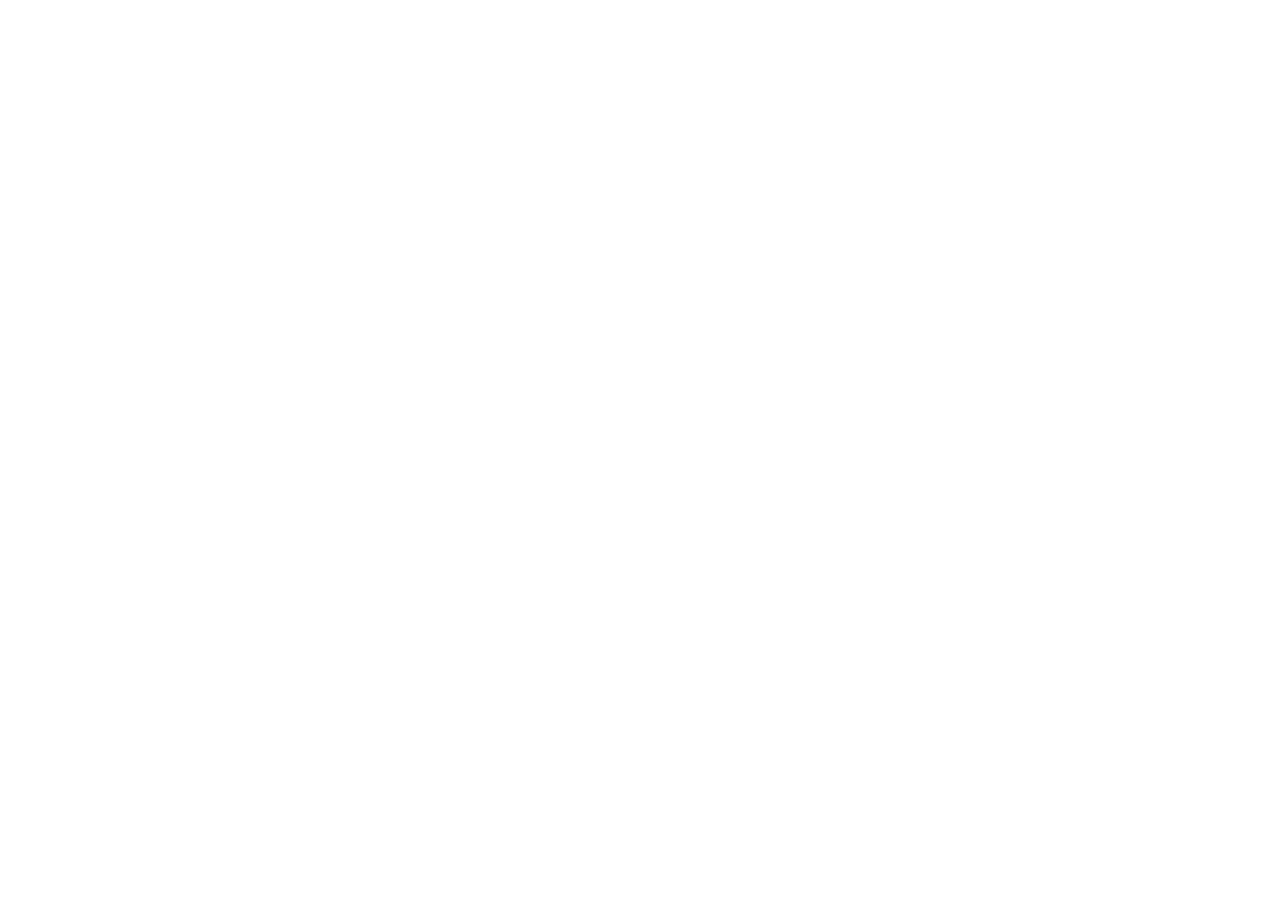
==== index.html @ 858e1629 "test numero 2" ====
<!DOCTYPE html>
<html lang="en">
<head>
    <meta charset="UTF-8">
    <meta name="viewport" content="width=device-width, initial-scale=1.0">
    <title>Document</title>
</head>
<body>
    
</body>
</html>
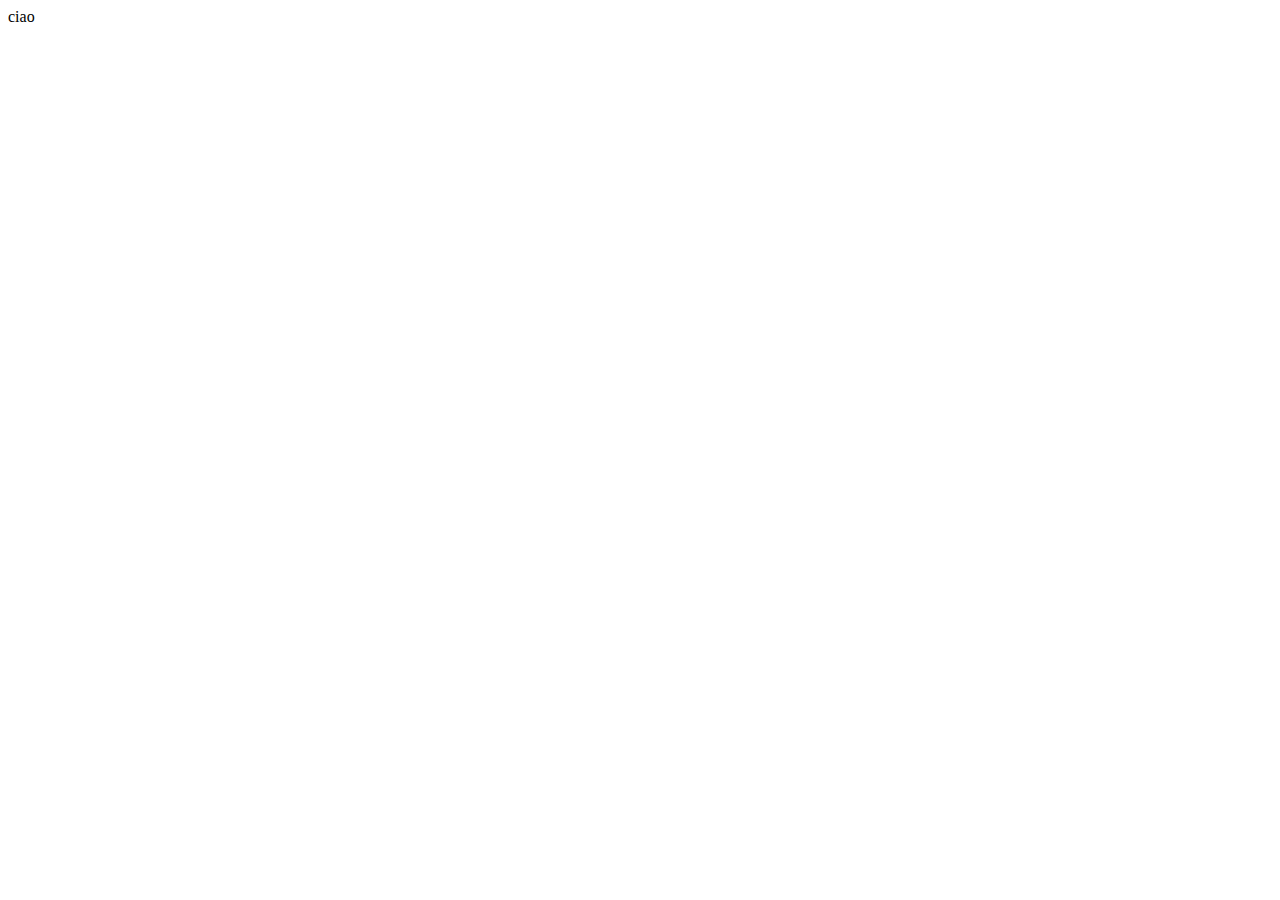
==== commit aaeb1a6c: "Update index.html" ====
--- a/index.html
+++ b/index.html
@@ -6,6 +6,6 @@
     <title>Document</title>
 </head>
 <body>
-    
+    ciao
 </body>
-</html>+</html>
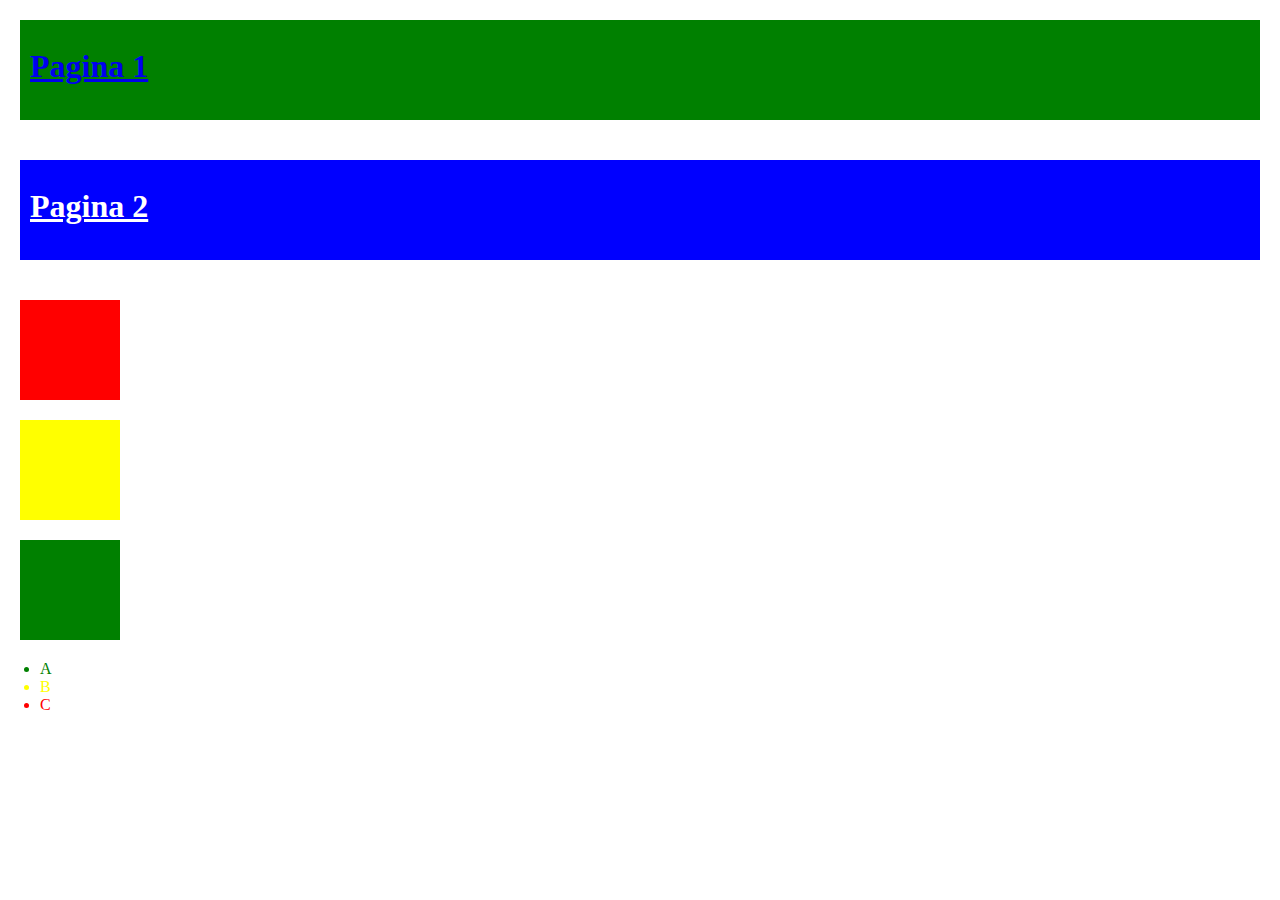
==== commit d1d94b7a: "fix" ====
--- a/index.html
+++ b/index.html
@@ -3,9 +3,19 @@
 <head>
     <meta charset="UTF-8">
     <meta name="viewport" content="width=device-width, initial-scale=1.0">
-    <title>Document</title>
+    <link rel="stylesheet" href="style.css" />
+    <title>esercizio</title>
 </head>
 <body>
-    ciao
+        <div class ="box1"><a href="index.html" class ="link1"><h1>Pagina 1</h1></a></div>
+        <div class ="box2"><a href="pagina2.html" class ="link2"><h1>Pagina 2</h1></a></div>
+        <div class ="boxred"></div>
+        <div class ="boxyellow"></div>
+        <div class ="boxgreen"></div>
+    <ul>
+        <li style="color: green;">A</li>
+        <li style="color: yellow;">B</li>
+        <li style="color: red;">C</li>
+    </ul>
 </body>
-</html>
+</html>--- a/style.css
+++ b/style.css
@@ -0,0 +1,66 @@
+* {
+    margin: 0;
+    
+    box-sizing: border-box;
+  }
+
+  .box1{
+    padding: 10px;
+    height: 100px;
+    background-color: green;
+    margin: 20px 20px 0px 20px;
+  }
+
+  .box2{
+    padding: 10px;
+    height: 100px;
+    background-color: blue;
+    margin: 40px 20px 40px 20px;
+  }
+
+  .boxred{
+    width: 100px;
+    height: 100px;
+    background-color: red;
+    margin: 20px;
+  }
+  .boxyellow{
+    width: 100px;
+    height: 100px;
+    background-color: yellow;
+    margin: 20px;
+  }
+  .boxgreen{
+    width: 100px;
+    height: 100px;
+    background-color: green;
+    color: green;
+    margin: 20px;
+  }
+  .boxpink{
+    width: 100px;
+    height: 100px;
+    background-color: pink;
+    margin: 20px;
+  }
+  .boxcyan{
+    width: 100px;
+    height: 100px;
+    background-color: cyan;
+    margin: 20px;
+  }
+  .boxblue{
+    width: 100px;
+    height: 100px;
+    background-color: blue;
+    margin: 20px;
+  }
+  .link1{
+    padding: 20px;
+  }
+  .link2{
+    padding: 20px;
+    color: white;
+  }
+
+  